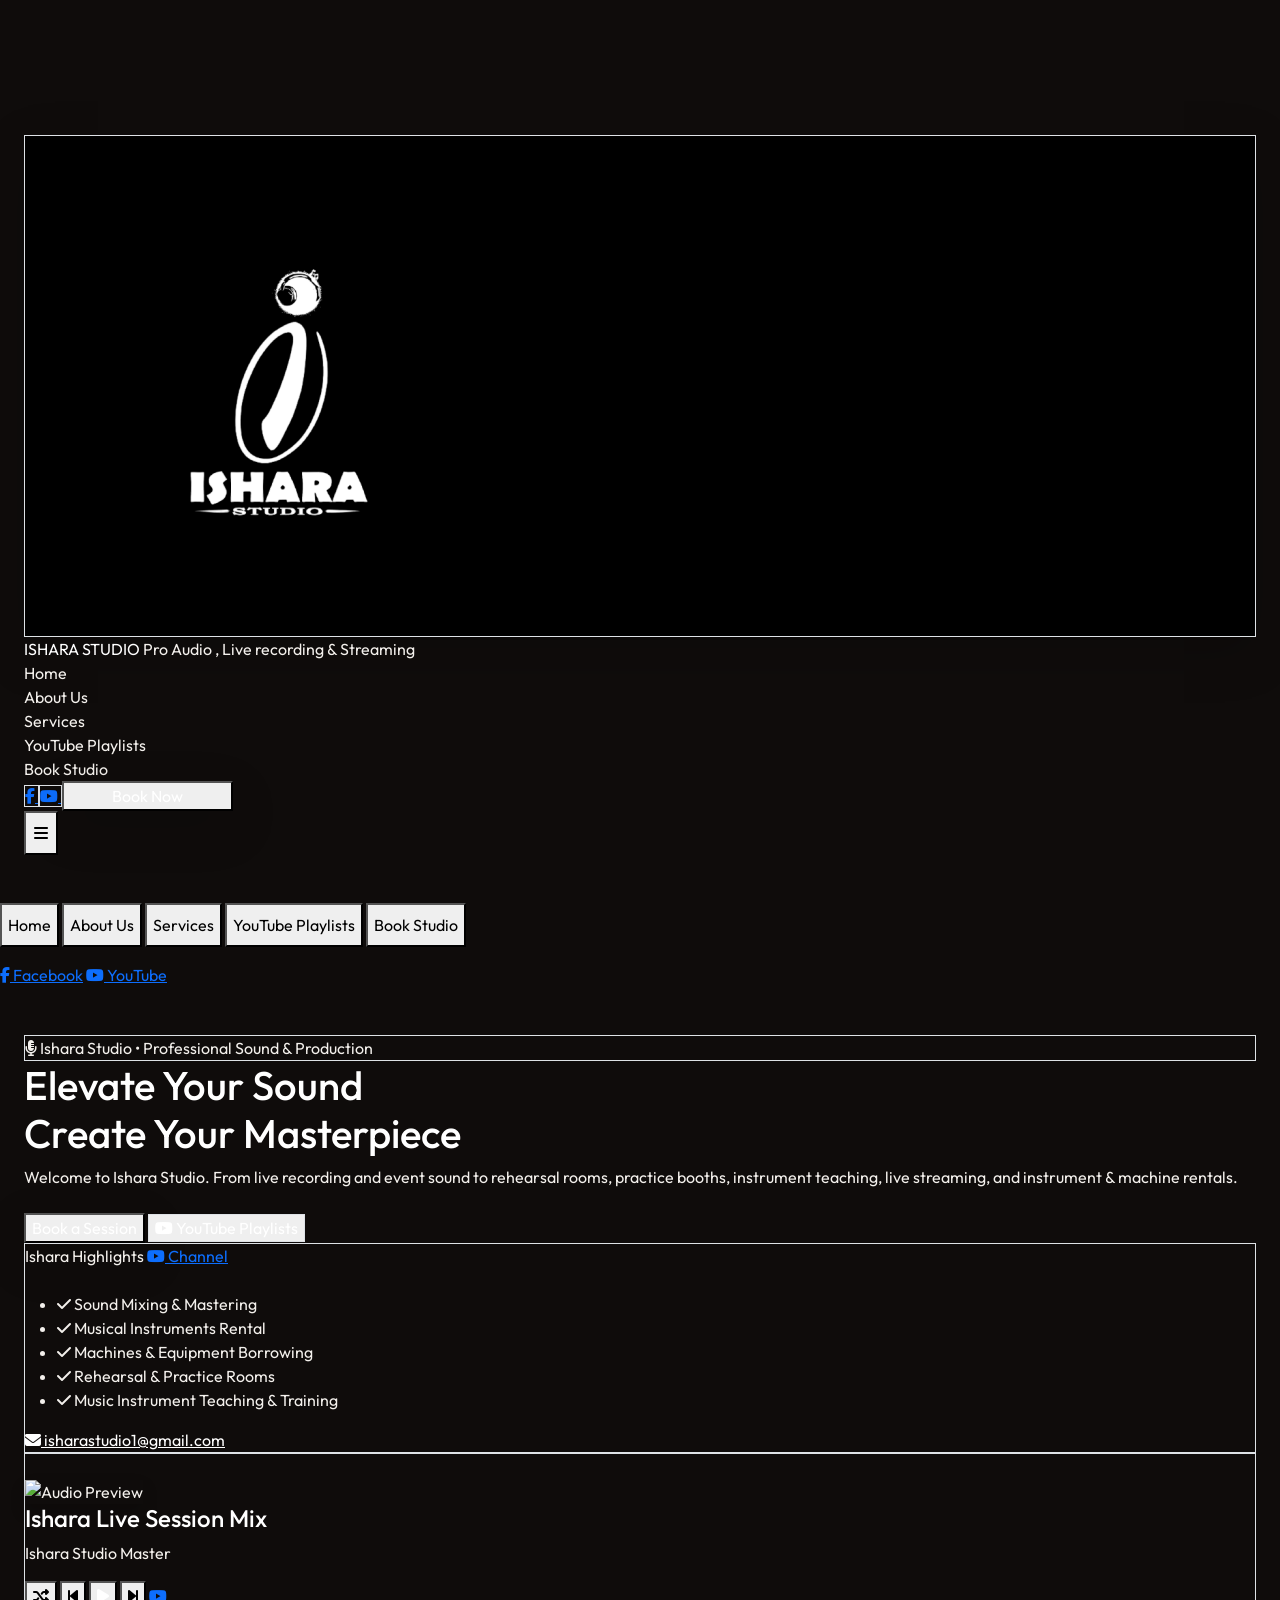
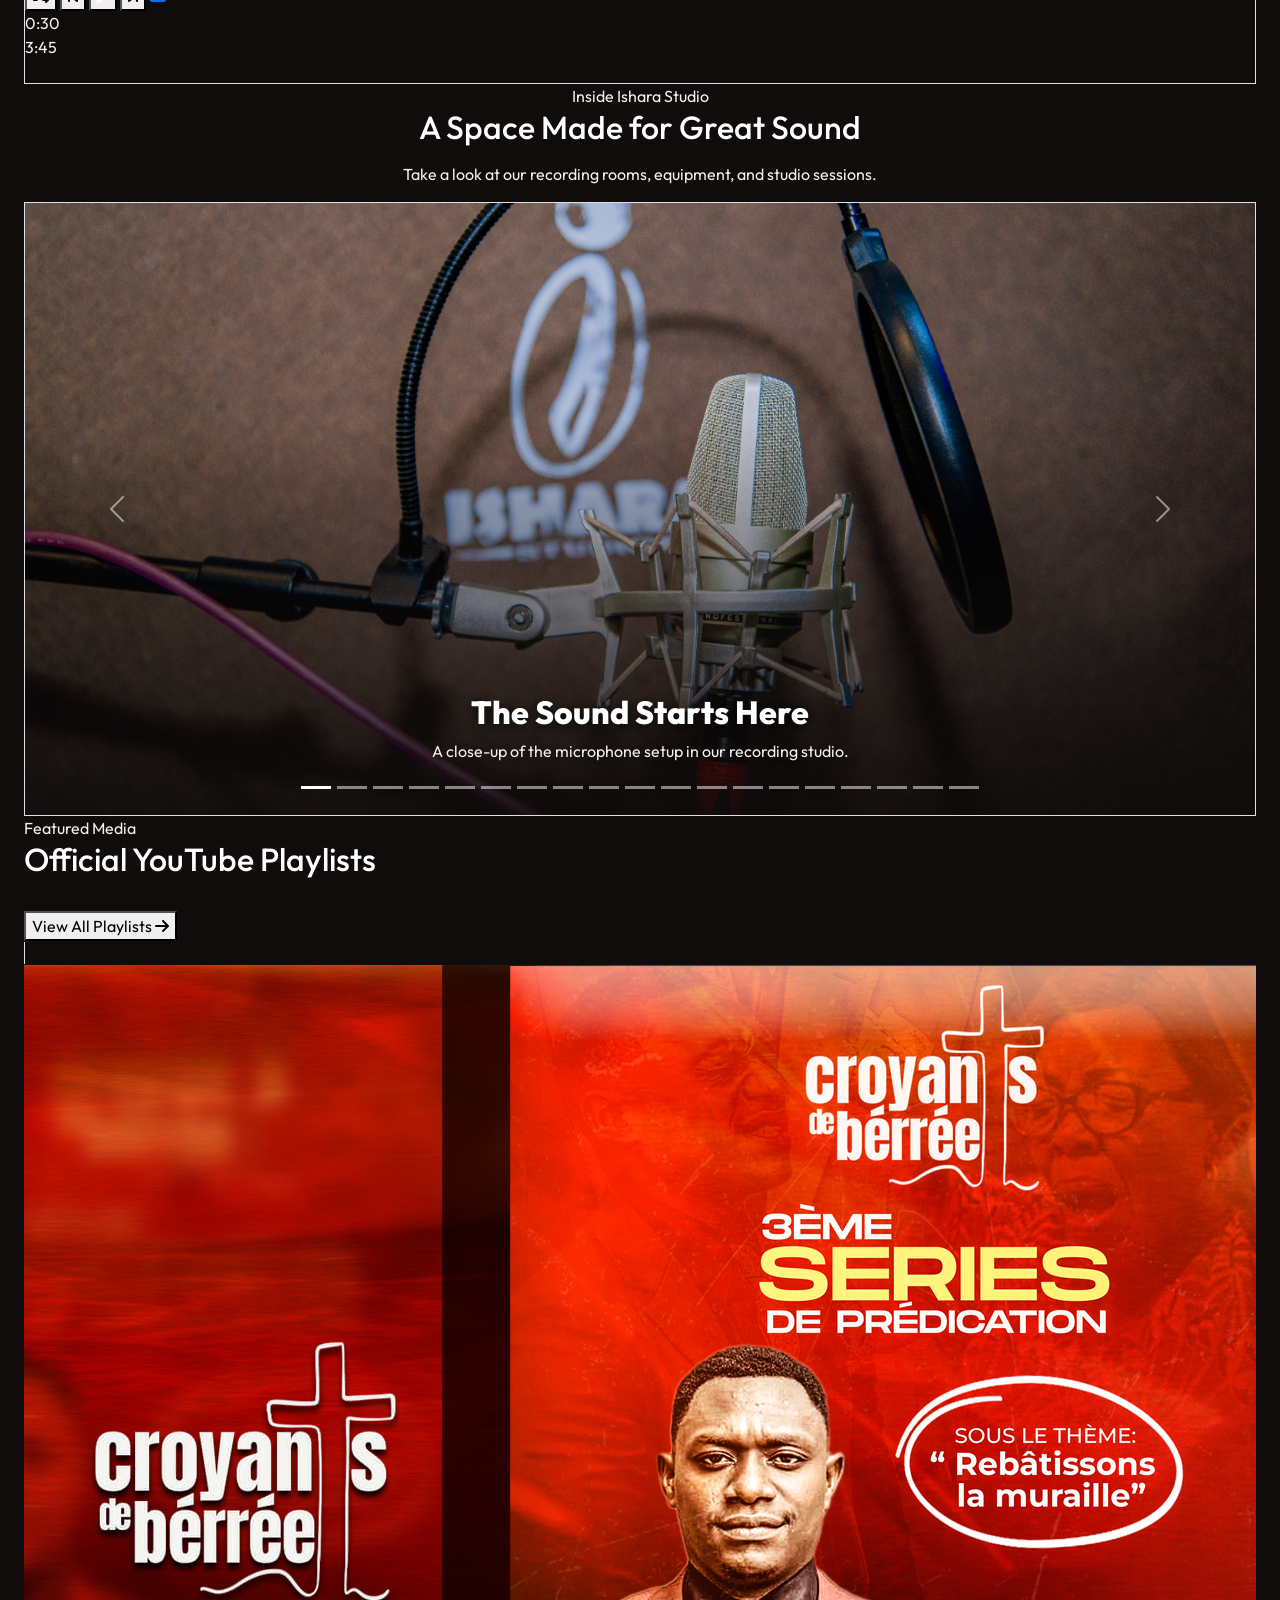
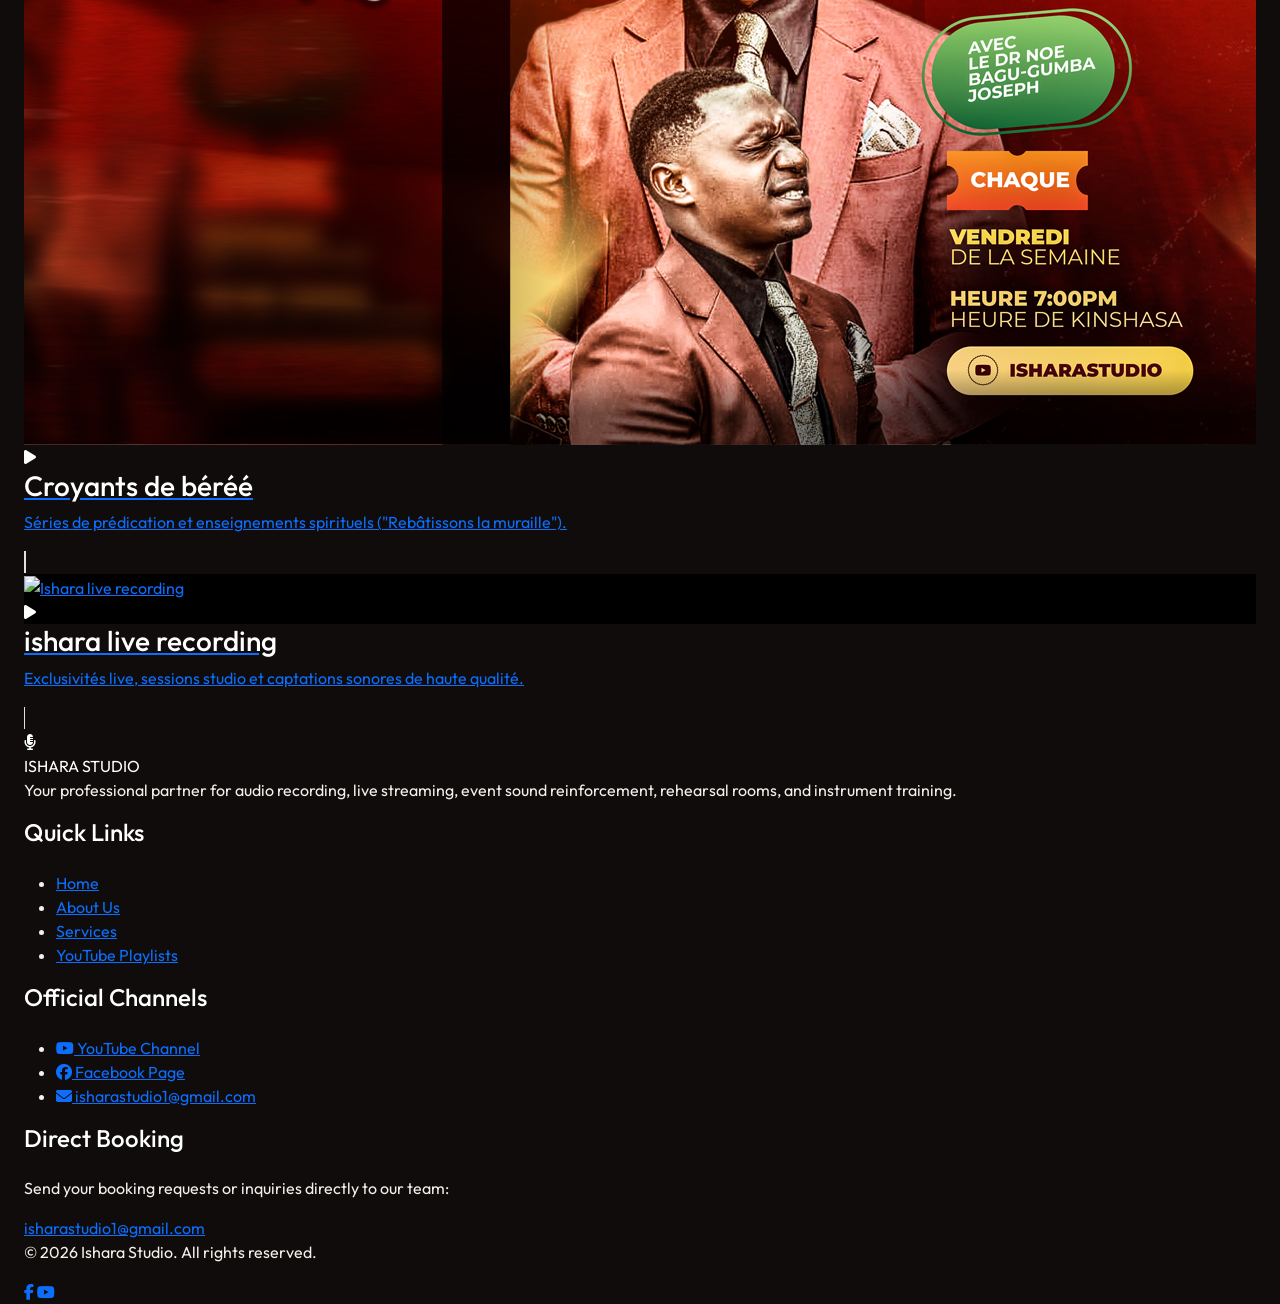
==== index.html @ 98c8957a "Add services page and related assets - Created a new services.html file with a complete layout for d" ====
<!DOCTYPE html>
<html lang="en" class="dark">
<head>
    <meta charset="UTF-8">
    <meta name="viewport" content="width=device-width, initial-scale=1.0">
    <title>ISHARA STUDIO | Home</title>
    <link href="https://cdn.jsdelivr.net/npm/bootstrap@5.3.3/dist/css/bootstrap.min.css" rel="stylesheet">
    <link rel="stylesheet" href="https://cdnjs.cloudflare.com/ajax/libs/animate.css/4.1.1/animate.min.css">
    <script src="https://cdn.tailwindcss.com"></script>
    <script src="tailwind.config.js"></script>
    <link href="https://fonts.googleapis.com/css2?family=Outfit:wght@300;400;500;600;700;800&display=swap" rel="stylesheet">
    <link rel="stylesheet" href="https://cdnjs.cloudflare.com/ajax/libs/font-awesome/6.4.0/css/all.min.css">
    <link rel="stylesheet" href="style.css">
</head>
<body class="bg-studio-900 text-studio-light antialiased selection:bg-studio-bronze selection:text-white">

    <!-- Notification Toast -->
    <div id="toast" class="fixed bottom-6 right-6 z-50 transform translate-y-24 opacity-0 transition-all duration-300 bg-studio-800 border border-studio-bronze/40 text-studio-light px-5 py-3 rounded-xl shadow-2xl flex items-center gap-3">
        <i class="fa-solid fa-circle-check text-studio-bronze text-xl"></i>
        <div>
            <h4 id="toast-title" class="font-bold text-sm">Notification</h4>
            <p id="toast-msg" class="text-xs text-studio-muted">Action exécutée avec succès.</p>
        </div>
    </div>
    <!-- Header / Navigation Bar -->
    <header class="fixed top-0 left-0 w-full z-40 bg-studio-900/90 backdrop-blur-md border-b border-studio-bronze/20 transition-all duration-300">
        <div class="max-w-7xl mx-auto px-4 sm:px-6 lg:px-8 h-20 flex items-center justify-between">
            <!-- Logo Brand -->
            <div class="flex items-center gap-3 cursor-pointer group" onclick="switchPage('home')"> 
                <div class="w-10 h-10 rounded-xl bg-black border border-studio-bronze/40 flex items-center justify-center shadow-lg group-hover:scale-105 transition">
                    <img src="white.png" alt="Logo">
                </div>
                <div>
                    <span class="text-xl font-extrabold tracking-wider text-white">ISHARA STUDIO</span>
                    <span class="block text-[9px] uppercase tracking-widest text-studio-bronze font-semibold">Pro Audio , Live recording & Streaming</span>
                </div>
            </div>

            <!-- Desktop Nav Links -->
            <nav class="hidden md:flex items-center space-x-7">
                <button onclick="switchPage('home')" data-nav="home" class="nav-link text-sm font-medium transition-colors hover:text-studio-bronze text-studio-bronze">Home</button>
                <button onclick="switchPage('about')" data-nav="about" class="nav-link text-sm font-medium transition-colors hover:text-studio-bronze text-studio-muted">About Us</button>
                <button onclick="switchPage('services')" data-nav="services" class="nav-link text-sm font-medium transition-colors hover:text-studio-bronze text-studio-muted">Services</button>
                <button onclick="switchPage('playlists')" data-nav="playlists" class="nav-link text-sm font-medium transition-colors hover:text-studio-bronze text-studio-muted">YouTube Playlists</button>
                <button onclick="switchPage('booking')" data-nav="booking" class="nav-link text-sm font-medium transition-colors hover:text-studio-bronze text-studio-muted">Book Studio</button>
            </nav>

            <!-- Header Utilities -->
            <div class="hidden lg:flex items-center space-x-4">
                <a href="https://www.facebook.com/share/p/1cw8daTV77/" target="_blank" class="w-9 h-9 rounded-full bg-studio-800 border border-studio-600 flex items-center justify-center text-blue-400 hover:bg-blue-600 hover:text-white transition" title="Facebook Page">
                    <i class="fa-brands fa-facebook-f text-sm"></i>
                </a>
                <a href="https://www.youtube.com/@IsharaStudio1" target="_blank" class="w-9 h-9 rounded-full bg-studio-800 border border-studio-600 flex items-center justify-center text-red-500 hover:bg-red-600 hover:text-white transition" title="YouTube Channel">
                    <i class="fa-brands fa-youtube text-sm"></i>
                </a>
                <button onclick="switchPage('booking')" class="bg-gradient-to-r from-studio-bronze to-amber-700 hover:from-studio-bronze/90 text-white font-semibold text-xs px-5 py-2.5 rounded-full shadow-lg shadow-studio-bronze/20 transition transform hover:-translate-y-0.5">
                    Book Now
                </button>
            </div>

            <!-- Mobile Menu Toggle -->
            <div class="md:hidden flex items-center">
                <button id="mobile-menu-btn" class="text-studio-muted hover:text-white p-2">
                    <i class="fa-solid fa-bars text-2xl"></i>
                </button>
            </div>
        </div>

        <!-- Mobile Menu Dropdown -->
        <div id="mobile-menu" class="hidden md:hidden bg-studio-800 border-b border-studio-600 px-6 py-5 space-y-3 shadow-2xl">
            <button onclick="switchPage('home'); toggleMobileMenu();" data-nav="home" class="block w-full text-left font-medium text-studio-bronze py-2">Home</button>
            <button onclick="switchPage('about'); toggleMobileMenu();" data-nav="about" class="block w-full text-left font-medium text-studio-muted py-2">About Us</button>
            <button onclick="switchPage('services'); toggleMobileMenu();" data-nav="services" class="block w-full text-left font-medium text-studio-muted py-2">Services</button>
            <button onclick="switchPage('playlists'); toggleMobileMenu();" data-nav="playlists" class="block w-full text-left font-medium text-studio-muted py-2">YouTube Playlists</button>
            <button onclick="switchPage('booking'); toggleMobileMenu();" data-nav="booking" class="block w-full text-left font-medium text-studio-muted py-2">Book Studio</button>
            <div class="flex space-x-4 pt-3 border-t border-studio-700">
                <a href="https://www.facebook.com/share/p/1cw8daTV77/" target="_blank" class="text-blue-400 text-base"><i class="fa-brands fa-facebook-f"></i> Facebook</a>
                <a href="https://www.youtube.com/@IsharaStudio1" target="_blank" class="text-red-400 text-base"><i class="fa-brands fa-youtube"></i> YouTube</a>
            </div>
        </div>
    </header>
    <main id="app-content" class="min-h-screen pt-20">

                <div class="page-transition">
                    <!-- Hero Section -->
                    <section class="relative py-16 lg:py-24 max-w-7xl mx-auto px-4 sm:px-6 lg:px-8">
                        <div class="grid grid-cols-1 lg:grid-cols-12 gap-12 items-center">
                            <div class="lg:col-span-7 space-y-6">
                                <div class="inline-flex items-center gap-2 bg-studio-bronze/10 border border-studio-bronze/30 px-3.5 py-1.5 rounded-full text-xs font-semibold text-studio-gold animate__animated animate__fadeInDown">
                                    <i class="fa-solid fa-microphone-lines text-studio-bronze"></i> Ishara Studio • Professional Sound & Production
                                </div>
                                <h1 class="text-4xl sm:text-6xl font-extrabold tracking-tight text-white leading-none animate__animated animate__fadeInUp">
                                    Elevate Your Sound<br>
                                    <span class="text-transparent bg-clip-text bg-gradient-to-r from-studio-bronze to-amber-200">Create Your Masterpiece</span>
                                </h1>
                                <p class="text-studio-muted text-sm sm:text-base max-w-xl leading-relaxed animate__animated animate__fadeInUp" style="--animate-delay: 0.15s;">
                                    Welcome to Ishara Studio. From live recording and event sound to rehearsal rooms, practice booths, instrument teaching, live streaming, and instrument & machine rentals.
                                </p>
                                <div class="flex flex-wrap gap-4 pt-2 animate__animated animate__fadeInUp" style="--animate-delay: 0.3s;">
                                    <button onclick="switchPage('booking')" class="bg-gradient-to-r from-studio-bronze to-amber-700 hover:from-studio-bronze/90 text-white font-bold px-8 py-3.5 rounded-xl shadow-lg shadow-studio-bronze/30 transition transform hover:-translate-y-0.5 text-sm">
                                        Book a Session
                                    </button>
                                    <button onclick="switchPage('playlists')" class="bg-studio-800 hover:bg-studio-700 text-white font-semibold px-8 py-3.5 rounded-xl border border-studio-600 transition flex items-center gap-2 text-sm">
                                        <i class="fa-brands fa-youtube text-red-500"></i> YouTube Playlists
                                    </button>
                                </div>
                            </div>

                            <div class="lg:col-span-5">
                                <div class="bg-studio-800 p-6 sm:p-8 rounded-3xl border border-studio-bronze/30 shadow-2xl space-y-6 animate__animated animate__fadeInRight" style="--animate-delay: 0.2s;">
                                    <div class="flex items-center justify-between pb-4 border-b border-studio-700">
                                        <span class="text-xs font-bold uppercase tracking-wider text-studio-gold">Ishara Highlights</span>
                                        <a href="https://www.youtube.com/@IsharaStudio1" target="_blank" class="text-red-400 text-xs font-semibold hover:underline flex items-center gap-1"><i class="fa-brands fa-youtube"></i> Channel</a>
                                    </div>
                                    <ul class="space-y-3.5 text-xs text-studio-light">
                                        <li class="flex items-center gap-3"><i class="fa-solid fa-check text-studio-bronze"></i> Sound Mixing & Mastering</li>
                                        <li class="flex items-center gap-3"><i class="fa-solid fa-check text-studio-bronze"></i> Musical Instruments Rental</li>
                                        <li class="flex items-center gap-3"><i class="fa-solid fa-check text-studio-bronze"></i> Machines & Equipment Borrowing</li>
                                        <li class="flex items-center gap-3"><i class="fa-solid fa-check text-studio-bronze"></i> Rehearsal & Practice Rooms</li>
                                        <li class="flex items-center gap-3"><i class="fa-solid fa-check text-studio-bronze"></i> Music Instrument Teaching & Training</li>
                                    </ul>
                                    <a href="mailto:isharastudio1@gmail.com" class="block w-full text-center bg-studio-700 hover:bg-studio-600 text-white font-semibold py-3 rounded-xl transition text-xs">
                                        <i class="fa-solid fa-envelope mr-1 text-studio-bronze"></i> isharastudio1@gmail.com
                                    </a>
                                </div>
                            </div>
                        </div>

                        <!-- Audio Player Bar -->
                        <div class="mt-16 bg-studio-800 border border-studio-bronze/30 px-6 py-4 rounded-2xl flex flex-col sm:flex-row items-center justify-between gap-4 shadow-xl animate__animated animate__fadeInUp">
                            <div class="flex items-center gap-4 w-full sm:w-auto">
                                <img src="https://images.unsplash.com/photo-1598488035139-bdbb2231ce04?auto=format&fit=crop&w=120&q=80" alt="Audio Preview" class="w-12 h-12 rounded-xl object-cover shadow">
                                <div>
                                    <h4 class="text-xs font-bold text-white">Ishara Live Session Mix</h4>
                                    <p class="text-[11px] text-studio-muted">Ishara Studio Master</p>
                                </div>
                            </div>
                            <div class="flex items-center gap-5 text-studio-light">
                                <button onclick="showToast('Shuffle', 'Playlist shuffled.')" class="hover:text-studio-bronze transition"><i class="fa-solid fa-shuffle text-xs"></i></button>
                                <button onclick="showToast('Previous', 'Previous track.')" class="hover:text-studio-bronze transition"><i class="fa-solid fa-backward-step"></i></button>
                                <button id="play-btn" onclick="toggleAudio()" class="w-10 h-10 rounded-full bg-studio-bronze text-white flex items-center justify-center hover:scale-105 transition shadow-md">
                                    <i id="play-icon" class="fa-solid fa-play"></i>
                                </button>
                                <button onclick="showToast('Next', 'Next track.')" class="hover:text-studio-bronze transition"><i class="fa-solid fa-forward-step"></i></button>
                                <a href="https://www.youtube.com/@IsharaStudio1" target="_blank" class="text-red-400 hover:text-red-300" title="YouTube"><i class="fa-brands fa-youtube text-base"></i></a>
                            </div>
                            <div class="flex items-center gap-3 w-full sm:w-64">
                                <span id="current-time" class="text-[10px] text-studio-muted">0:30</span>
                                <div class="flex-1 bg-studio-700 h-1.5 rounded-full overflow-hidden cursor-pointer" onclick="seekAudio(event)">
                                    <div id="progress-bar" class="bg-studio-bronze h-full w-[30%] transition-all"></div>
                                </div>
                                <span class="text-[10px] text-studio-muted">3:45</span>
                            </div>
                        </div>
                    </section>

                    <!-- Studio Photo Carousel -->
                    <section class="py-16 border-t border-studio-bronze/20" aria-labelledby="studio-gallery-title">
                        <div class="max-w-7xl mx-auto px-4 sm:px-6 lg:px-8 space-y-8">
                            <div class="text-center">
                                <span class="text-studio-bronze font-semibold text-xs uppercase tracking-widest block mb-2">Inside Ishara Studio</span>
                                <h2 id="studio-gallery-title" class="text-3xl font-extrabold text-white animate__animated animate__fadeInUp">A Space Made for Great Sound</h2>
                                <p class="text-studio-muted text-sm mt-3">Take a look at our recording rooms, equipment, and studio sessions.</p>
                            </div>
                            <div id="studio-gallery" class="carousel slide carousel-fade studio-gallery-carousel overflow-hidden rounded-3xl border border-studio-bronze/30 shadow-2xl" data-bs-ride="carousel" data-bs-interval="5000" data-bs-pause="hover" aria-label="Ishara Studio photo gallery">
                                <div class="carousel-indicators" aria-label="Choose a studio photo"></div>
                                <div class="carousel-inner"></div>
                                <button class="carousel-control-prev" type="button" data-bs-target="#studio-gallery" data-bs-slide="prev" aria-label="Previous photo">
                                    <span class="carousel-control-prev-icon" aria-hidden="true"></span>
                                </button>
                                <button class="carousel-control-next" type="button" data-bs-target="#studio-gallery" data-bs-slide="next" aria-label="Next photo">
                                    <span class="carousel-control-next-icon" aria-hidden="true"></span>
                                </button>
                            </div>
                        </div>
                    </section>

                    <!-- Featured Playlists Section Quick Preview -->
                    <section class="py-16 bg-studio-800/60 border-t border-studio-bronze/20">
                        <div class="max-w-7xl mx-auto px-4 sm:px-6 lg:px-8 space-y-10">
                            <div class="flex flex-col md:flex-row md:items-end justify-between">
                                <div>
                                    <span class="text-studio-bronze font-semibold text-xs uppercase tracking-widest block mb-2">Featured Media</span>
                                    <h2 class="text-3xl font-extrabold text-white">Official YouTube Playlists</h2>
                                </div>
                                <button onclick="switchPage('playlists')" class="mt-4 md:mt-0 text-xs font-semibold text-studio-gold hover:text-white transition flex items-center gap-2">
                                    View All Playlists <i class="fa-solid fa-arrow-right"></i>
                                </button>
                            </div>

                            <div class="grid grid-cols-1 md:grid-cols-2 gap-8">
                                <a href="https://m.youtube.com/playlist?list=PLq5ra5x8B8uzzE_21nRnP3MTUJwMnbGkC&ra=m" target="_blank" class="group bg-studio-800 rounded-2xl overflow-hidden border border-studio-bronze/30 hover:border-red-500 transition shadow-xl block animate__animated animate__fadeInUp">
                                    <div class="relative h-56 overflow-hidden">
                                        <img src="thumbnail.jpg" alt="Croyants de béréé Thumbnail" onerror="this.src='https://images.unsplash.com/photo-1598488035139-bdbb2231ce04?auto=format&fit=crop&w=600&q=80'" class="w-full h-full object-cover group-hover:scale-105 transition duration-500">
                                        <div class="absolute inset-0 bg-gradient-to-t from-studio-900 via-transparent to-transparent"></div>
                                        <div class="absolute inset-0 flex items-center justify-center">
                                            <div class="w-14 h-14 rounded-full bg-red-600 text-white flex items-center justify-center shadow-lg group-hover:scale-110 transition">
                                                <i class="fa-solid fa-play text-xl ml-1"></i>
                                            </div>
                                        </div>
                                    </div>
                                    <div class="p-6 space-y-2">
                                        <h3 class="text-xl font-bold text-white group-hover:text-red-400 transition">Croyants de béréé</h3>
                                        <p class="text-xs text-studio-muted">Séries de prédication et enseignements spirituels ("Rebâtissons la muraille").</p>
                                    </div>
                                </a>

                                <a href="https://m.youtube.com/playlist?list=PLq5ra5x8B8uwrBuSYG-X7Z-mMwsKSn_41&ra=m" target="_blank" class="group bg-studio-800 rounded-2xl overflow-hidden border border-studio-bronze/30 hover:border-red-500 transition shadow-xl block animate__animated animate__fadeInUp" style="--animate-delay: 0.15s;">
                                    <div class="relative h-56 overflow-hidden bg-black flex items-center justify-center">
                                        <img src="https://images.unsplash.com/photo-1511671782779-c97d3d27a1d4?auto=format&fit=crop&w=600&q=80" alt="Ishara live recording" class="w-full h-full object-cover opacity-60 group-hover:scale-105 transition duration-500">
                                        <div class="absolute inset-0 bg-gradient-to-t from-studio-900 via-transparent to-transparent"></div>
                                        <div class="absolute inset-0 flex items-center justify-center">
                                            <div class="w-14 h-14 rounded-full bg-red-600 text-white flex items-center justify-center shadow-lg group-hover:scale-110 transition">
                                                <i class="fa-solid fa-play text-xl ml-1"></i>
                                            </div>
                                        </div>
                                    </div>
                                    <div class="p-6 space-y-2">
                                        <h3 class="text-xl font-bold text-white group-hover:text-red-400 transition">ishara live recording</h3>
                                        <p class="text-xs text-studio-muted">Exclusivités live, sessions studio et captations sonores de haute qualité.</p>
                                    </div>
                                </a>
                            </div>
                        </div>
                    </section>
                </div>

    </main>

    <!-- Footer -->
    <footer class="bg-studio-800 border-t border-studio-bronze/20 pt-14 pb-10 text-studio-muted text-xs">
        <div class="max-w-7xl mx-auto px-4 sm:px-6 lg:px-8">
            <div class="grid grid-cols-1 md:grid-cols-4 gap-10 mb-10">
                <div class="space-y-4">
                    <div class="flex items-center gap-3">
                        <div class="w-8 h-8 rounded-lg bg-studio-bronze flex items-center justify-center text-white">
                            <i class="fa-solid fa-microphone-lines"></i>
                        </div>
                        <span class="text-lg font-bold text-white tracking-wider">ISHARA STUDIO</span>
                    </div>
                    <p class="text-xs text-studio-muted leading-relaxed">
                        Your professional partner for audio recording, live streaming, event sound reinforcement, rehearsal rooms, and instrument training.
                    </p>
                </div>
                <div>
                    <h4 class="text-white font-bold mb-4 uppercase tracking-wider text-xs">Quick Links</h4>
                    <ul class="space-y-2 text-xs">
                        <li><a onclick="switchPage('home')" class="hover:text-studio-bronze transition cursor-pointer">Home</a></li>
                        <li><a onclick="switchPage('about')" class="hover:text-studio-bronze transition cursor-pointer">About Us</a></li>
                        <li><a onclick="switchPage('services')" class="hover:text-studio-bronze transition cursor-pointer">Services</a></li>
                        <li><a onclick="switchPage('playlists')" class="hover:text-studio-bronze transition cursor-pointer">YouTube Playlists</a></li>
                    </ul>
                </div>
                <div>
                    <h4 class="text-white font-bold mb-4 uppercase tracking-wider text-xs">Official Channels</h4>
                    <ul class="space-y-2 text-xs">
                        <li><a href="https://www.youtube.com/@IsharaStudio1" target="_blank" class="hover:text-red-400 transition flex items-center gap-1.5"><i class="fa-brands fa-youtube text-red-500"></i> YouTube Channel</a></li>
                        <li><a href="https://www.facebook.com/share/p/1cw8daTV77/" target="_blank" class="hover:text-blue-400 transition flex items-center gap-1.5"><i class="fa-brands fa-facebook text-blue-400"></i> Facebook Page</a></li>
                        <li><a href="mailto:isharastudio1@gmail.com" class="hover:text-studio-bronze transition flex items-center gap-1.5"><i class="fa-solid fa-envelope text-studio-bronze"></i> isharastudio1@gmail.com</a></li>
                    </ul>
                </div>
                <div>
                    <h4 class="text-white font-bold mb-4 uppercase tracking-wider text-xs">Direct Booking</h4>
                    <p class="text-xs text-studio-muted mb-3">Send your booking requests or inquiries directly to our team:</p>
                    <a href="mailto:isharastudio1@gmail.com" class="text-studio-bronze font-bold hover:underline block">isharastudio1@gmail.com</a>
                </div>
            </div>
            <div class="border-t border-studio-700/60 pt-6 flex flex-col sm:flex-row items-center justify-between text-xs text-studio-muted">
                <p>&copy; 2026 Ishara Studio. All rights reserved.</p>
                <div class="flex space-x-6 mt-3 sm:mt-0">
                    <a href="https://www.facebook.com/share/p/1cw8daTV77/" target="_blank" class="hover:text-studio-bronze"><i class="fa-brands fa-facebook-f"></i></a>
                    <a href="https://www.youtube.com/@IsharaStudio1" target="_blank" class="hover:text-studio-bronze"><i class="fa-brands fa-youtube"></i></a>
                </div>
            </div>
        </div>
    </footer>
    <script src="https://cdn.jsdelivr.net/npm/bootstrap@5.3.3/dist/js/bootstrap.bundle.min.js"></script>
    <script src="script.js"></script>
</body>
</html>
---- style.css ----
body {
            font-family: 'Outfit', sans-serif;
            background-color: #0f0c0b;
            color: #f3f0ec;
            overflow-x: hidden;
        }
        .studio-gallery-carousel .carousel-item img {
            width: 100%;
            height: min(68vh, 620px);
            min-height: 320px;
            object-fit: cover;
            object-position: center;
        }
        .studio-gallery-carousel .carousel-item::after {
            position: absolute;
            inset: 35% 0 0;
            background: linear-gradient(transparent, rgba(15, 12, 11, 0.9));
            content: "";
            pointer-events: none;
        }
        .studio-gallery-carousel .carousel-caption {
            z-index: 1;
            bottom: 2rem;
            text-shadow: 0 2px 12px rgba(0, 0, 0, 0.9);
        }
        .studio-gallery-carousel .carousel-caption h3 {
            color: #fff;
            font-size: clamp(1.25rem, 3vw, 2rem);
            font-weight: 800;
        }
        .studio-gallery-carousel .carousel-caption p {
            color: #f3f0ec;
            font-size: clamp(0.75rem, 1.5vw, 1rem);
            margin-bottom: 0;
        }
        .studio-gallery-carousel .carousel-indicators {
            z-index: 2;
        }
        .studio-gallery-carousel .carousel-control-prev,
        .studio-gallery-carousel .carousel-control-next {
            z-index: 2;
        }
        .page-transition {
            animation: fadeIn 0.4s cubic-bezier(0.16, 1, 0.3, 1) forwards;
        }
        @keyframes fadeIn {
            from {
                opacity: 0;
                transform: translateY(12px);
            }
            to {
                opacity: 1;
                transform: translateY(0);
            }
        }
        ::-webkit-scrollbar {
            width: 8px;
        }
        ::-webkit-scrollbar-track {
            background: #0f0c0b;
        }
        ::-webkit-scrollbar-thumb {
            background: #332924;
            border-radius: 4px;
        }
        ::-webkit-scrollbar-thumb:hover {
            background: #c59b67;
        }

        @media (max-width: 639px) {
            .studio-gallery-carousel .carousel-item img {
                height: 360px;
                min-height: 360px;
            }

            .studio-gallery-carousel .carousel-caption {
                bottom: 2.5rem;
                padding: 0 2.5rem;
            }

            #rental-modal-body {
                grid-template-columns: minmax(0, 1fr);
                grid-auto-rows: max-content;
                align-content: start;
                overflow-y: auto;
                -webkit-overflow-scrolling: touch;
                overscroll-behavior-y: contain;
                touch-action: pan-y;
            }

            #rental-modal-body > .rental-item-card {
                min-width: 0;
                align-self: start;
            }

            #rental-modal-body .rental-item-image {
                height: auto;
                aspect-ratio: 1;
            }
        }
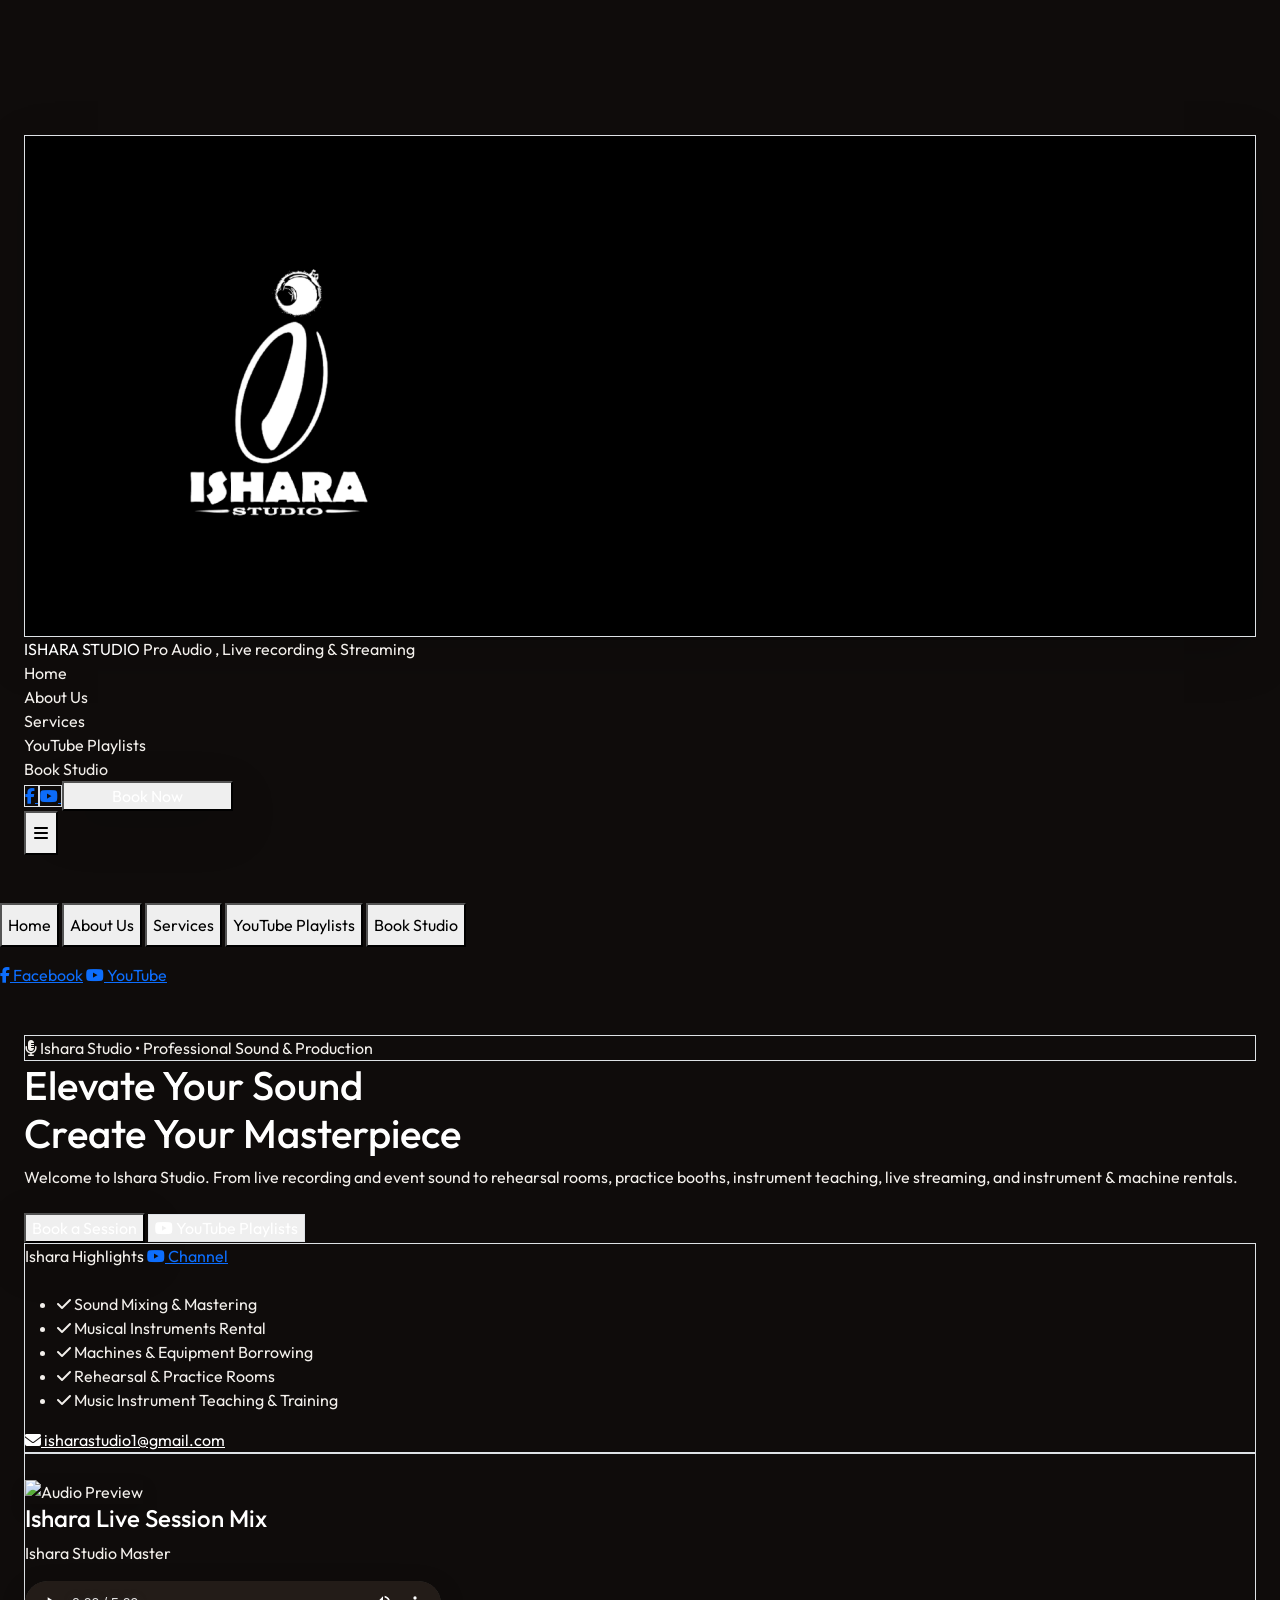
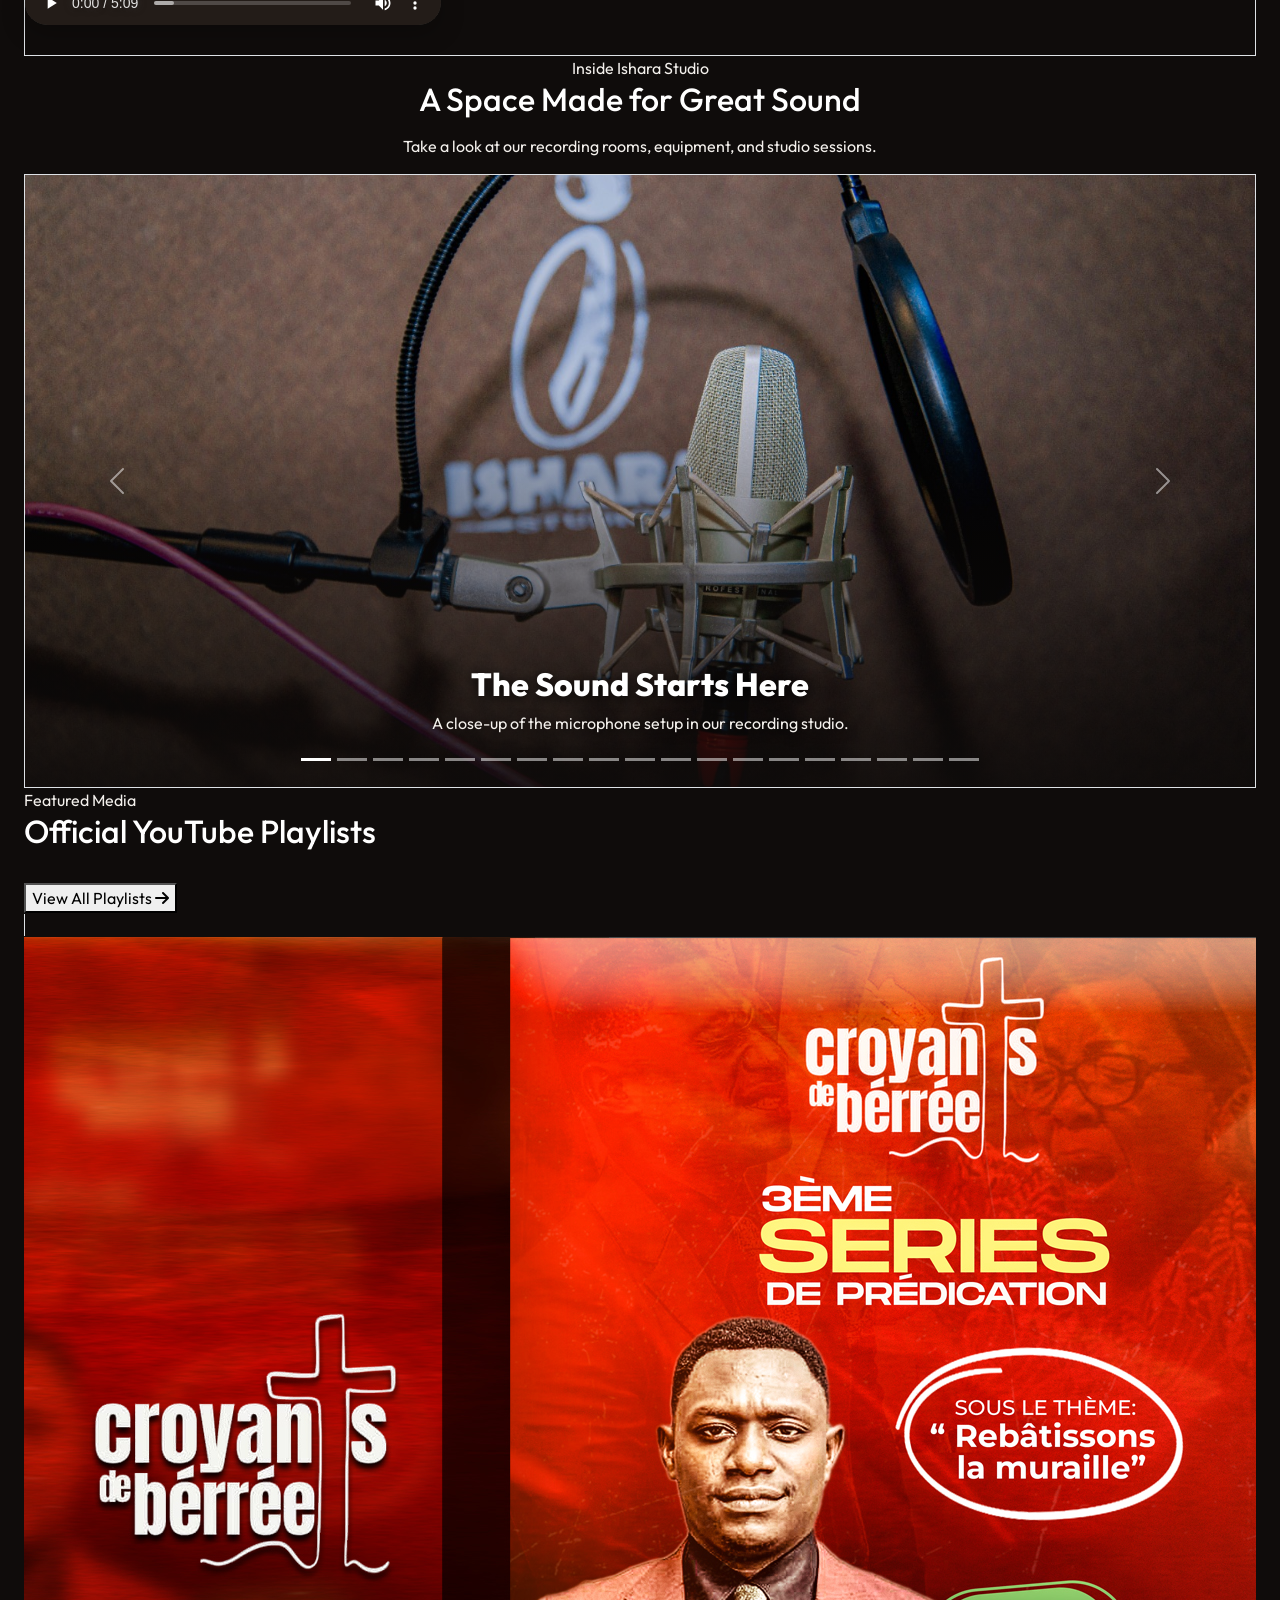
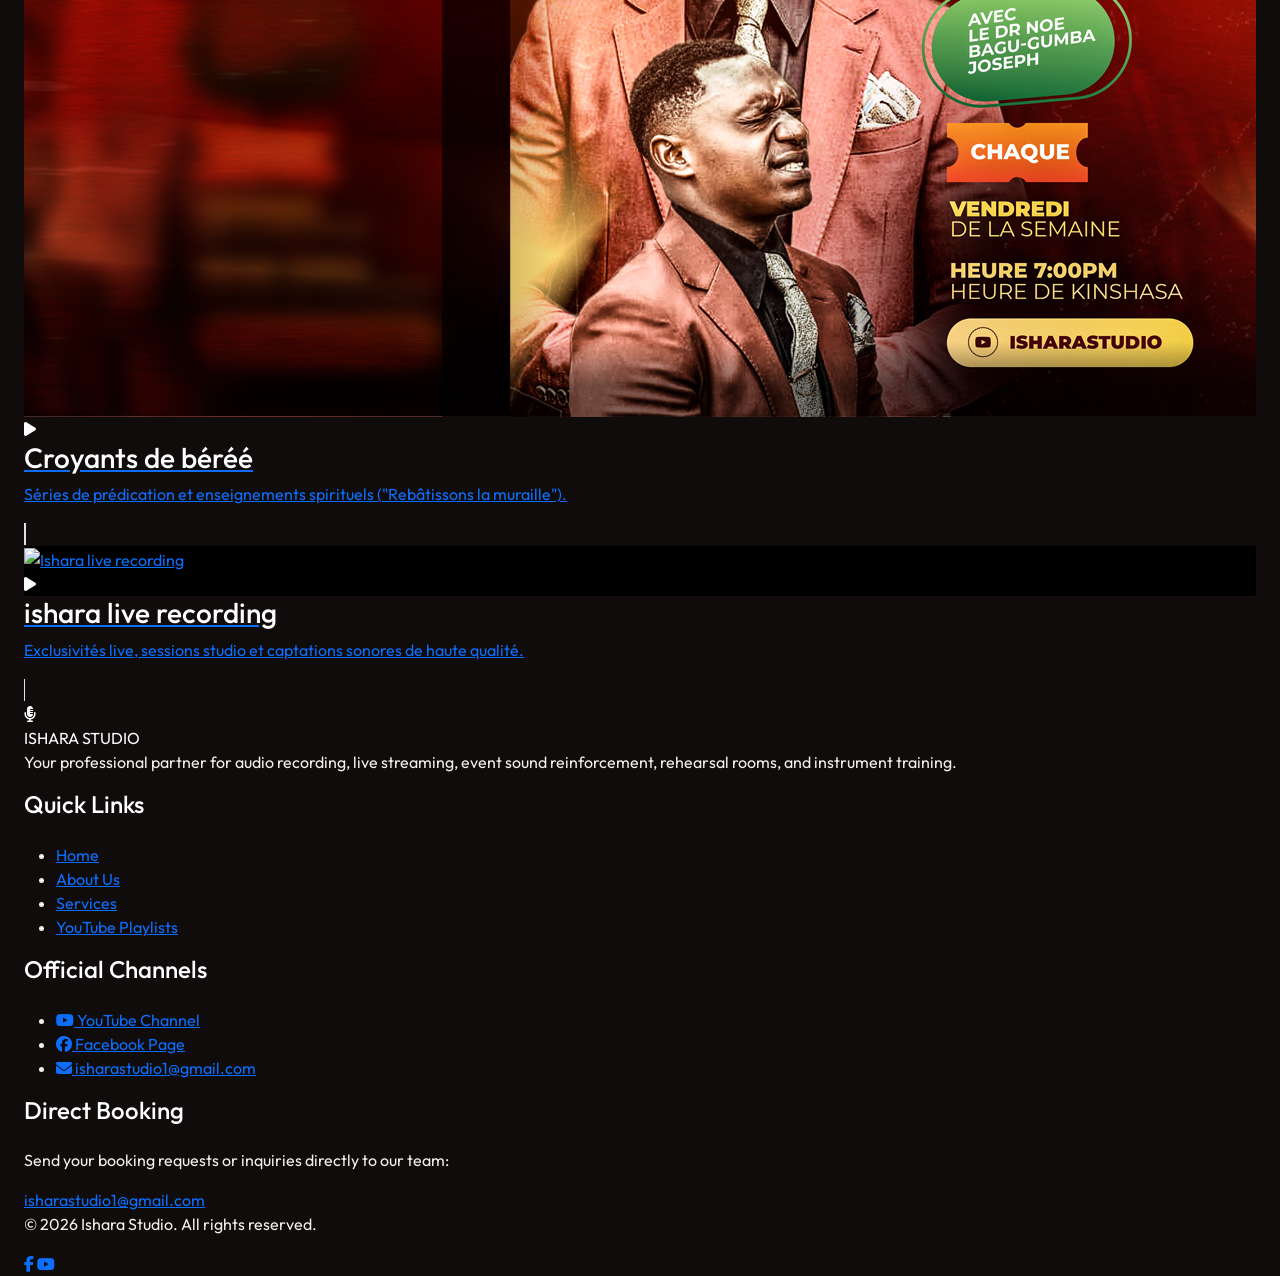
==== commit 24a23bab: "Add audio player functionality with styling and audio file" ====
--- a/index.html
+++ b/index.html
@@ -135,7 +135,7 @@
                                     <p class="text-[11px] text-studio-muted">Ishara Studio Master</p>
                                 </div>
                             </div>
-                            <div class="flex items-center gap-5 text-studio-light">
+                            <!-- <div class="flex items-center gap-5 text-studio-light">
                                 <button onclick="showToast('Shuffle', 'Playlist shuffled.')" class="hover:text-studio-bronze transition"><i class="fa-solid fa-shuffle text-xs"></i></button>
                                 <button onclick="showToast('Previous', 'Previous track.')" class="hover:text-studio-bronze transition"><i class="fa-solid fa-backward-step"></i></button>
                                 <button id="play-btn" onclick="toggleAudio()" class="w-10 h-10 rounded-full bg-studio-bronze text-white flex items-center justify-center hover:scale-105 transition shadow-md">
@@ -150,7 +150,12 @@
                                     <div id="progress-bar" class="bg-studio-bronze h-full w-[30%] transition-all"></div>
                                 </div>
                                 <span class="text-[10px] text-studio-muted">3:45</span>
-                            </div>
+                            </div> -->
+                            <audio class="home-audio-player" controls aria-label="Ishara Live Session Mix">
+  <source src="audio.mp3" type="audio/mpeg" loop="True">
+  Your browser does not support the audio element.
+</audio>
+
                         </div>
                     </section>
 
--- a/style.css
+++ b/style.css
@@ -39,6 +39,17 @@
         .studio-gallery-carousel .carousel-control-prev,
         .studio-gallery-carousel .carousel-control-next {
             z-index: 2;
+        }
+        .home-audio-player {
+            width: min(100%, 26rem);
+            height: 44px;
+            border-radius: 9999px;
+            color-scheme: dark;
+            accent-color: #c59b67;
+            box-shadow: 0 8px 24px rgba(0, 0, 0, 0.25);
+        }
+        .home-audio-player::-webkit-media-controls-panel {
+            background-color: #231c18;
         }
         .page-transition {
             animation: fadeIn 0.4s cubic-bezier(0.16, 1, 0.3, 1) forwards;
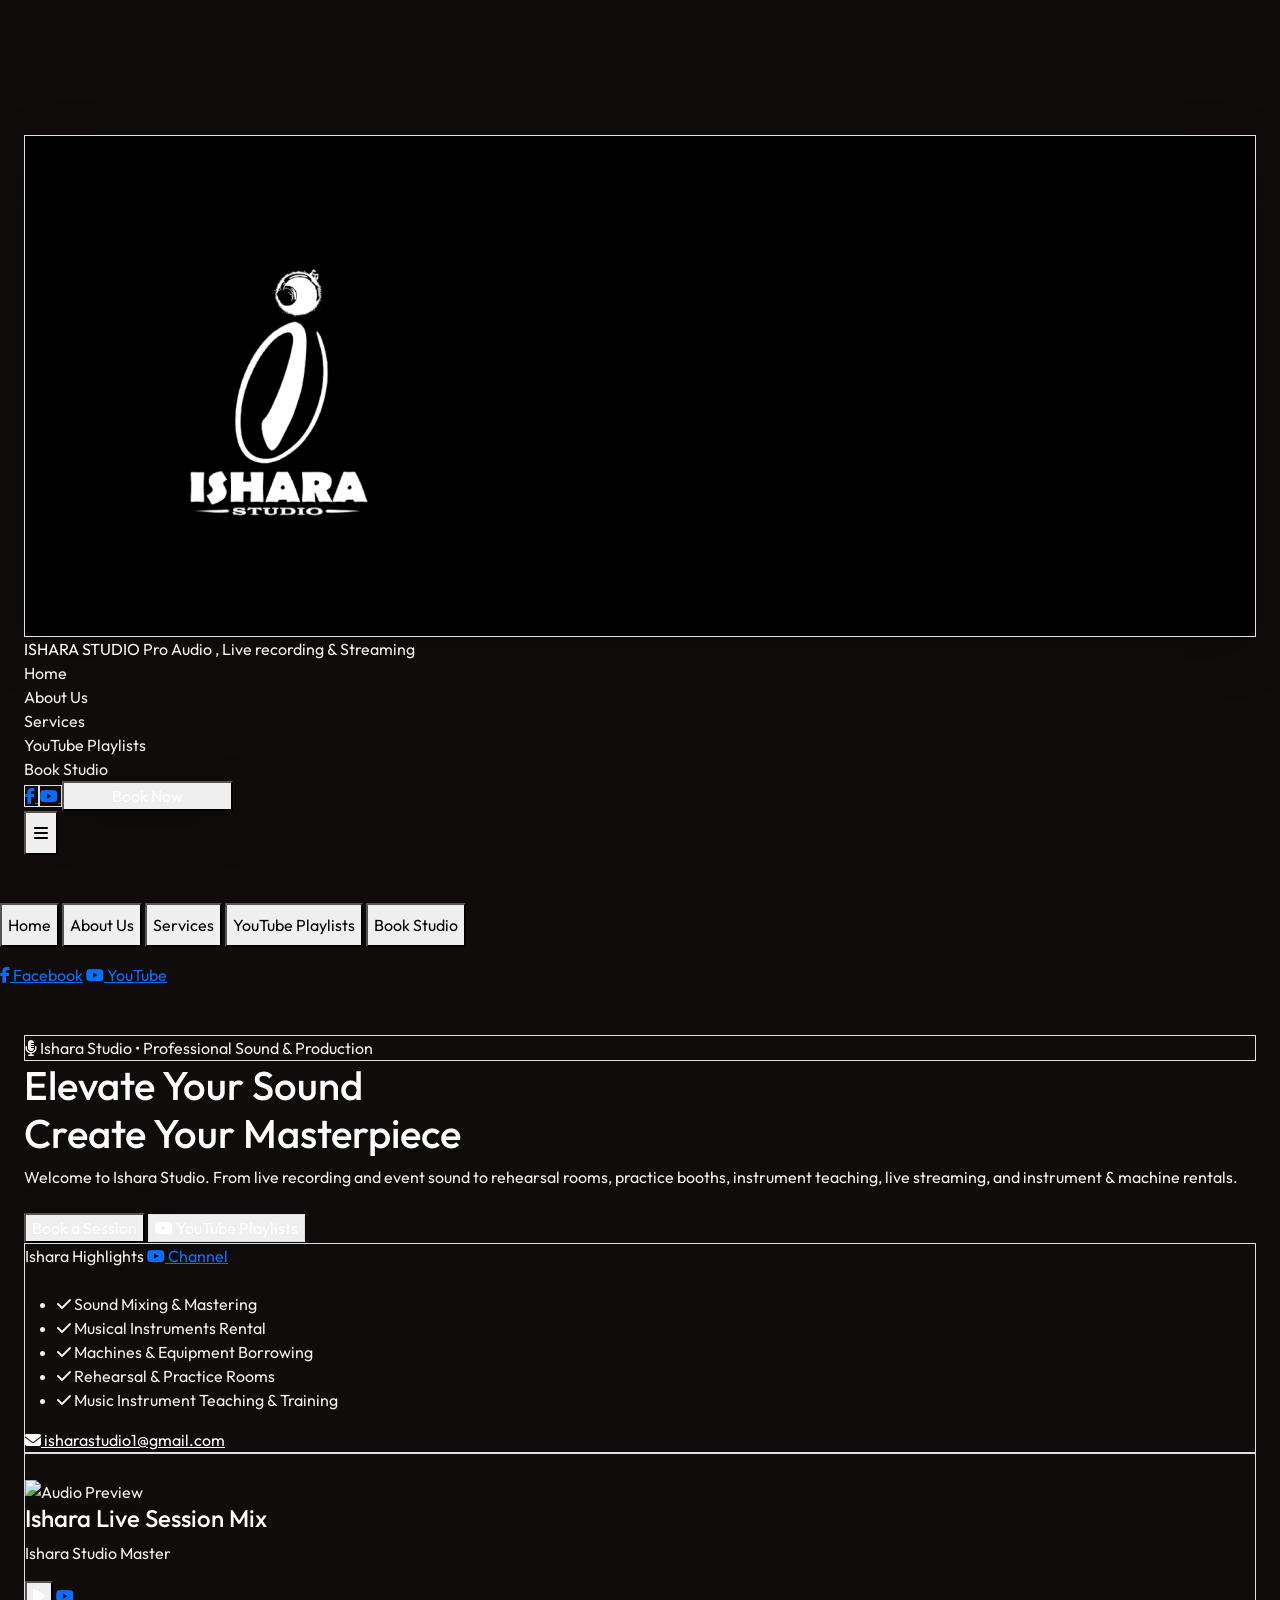
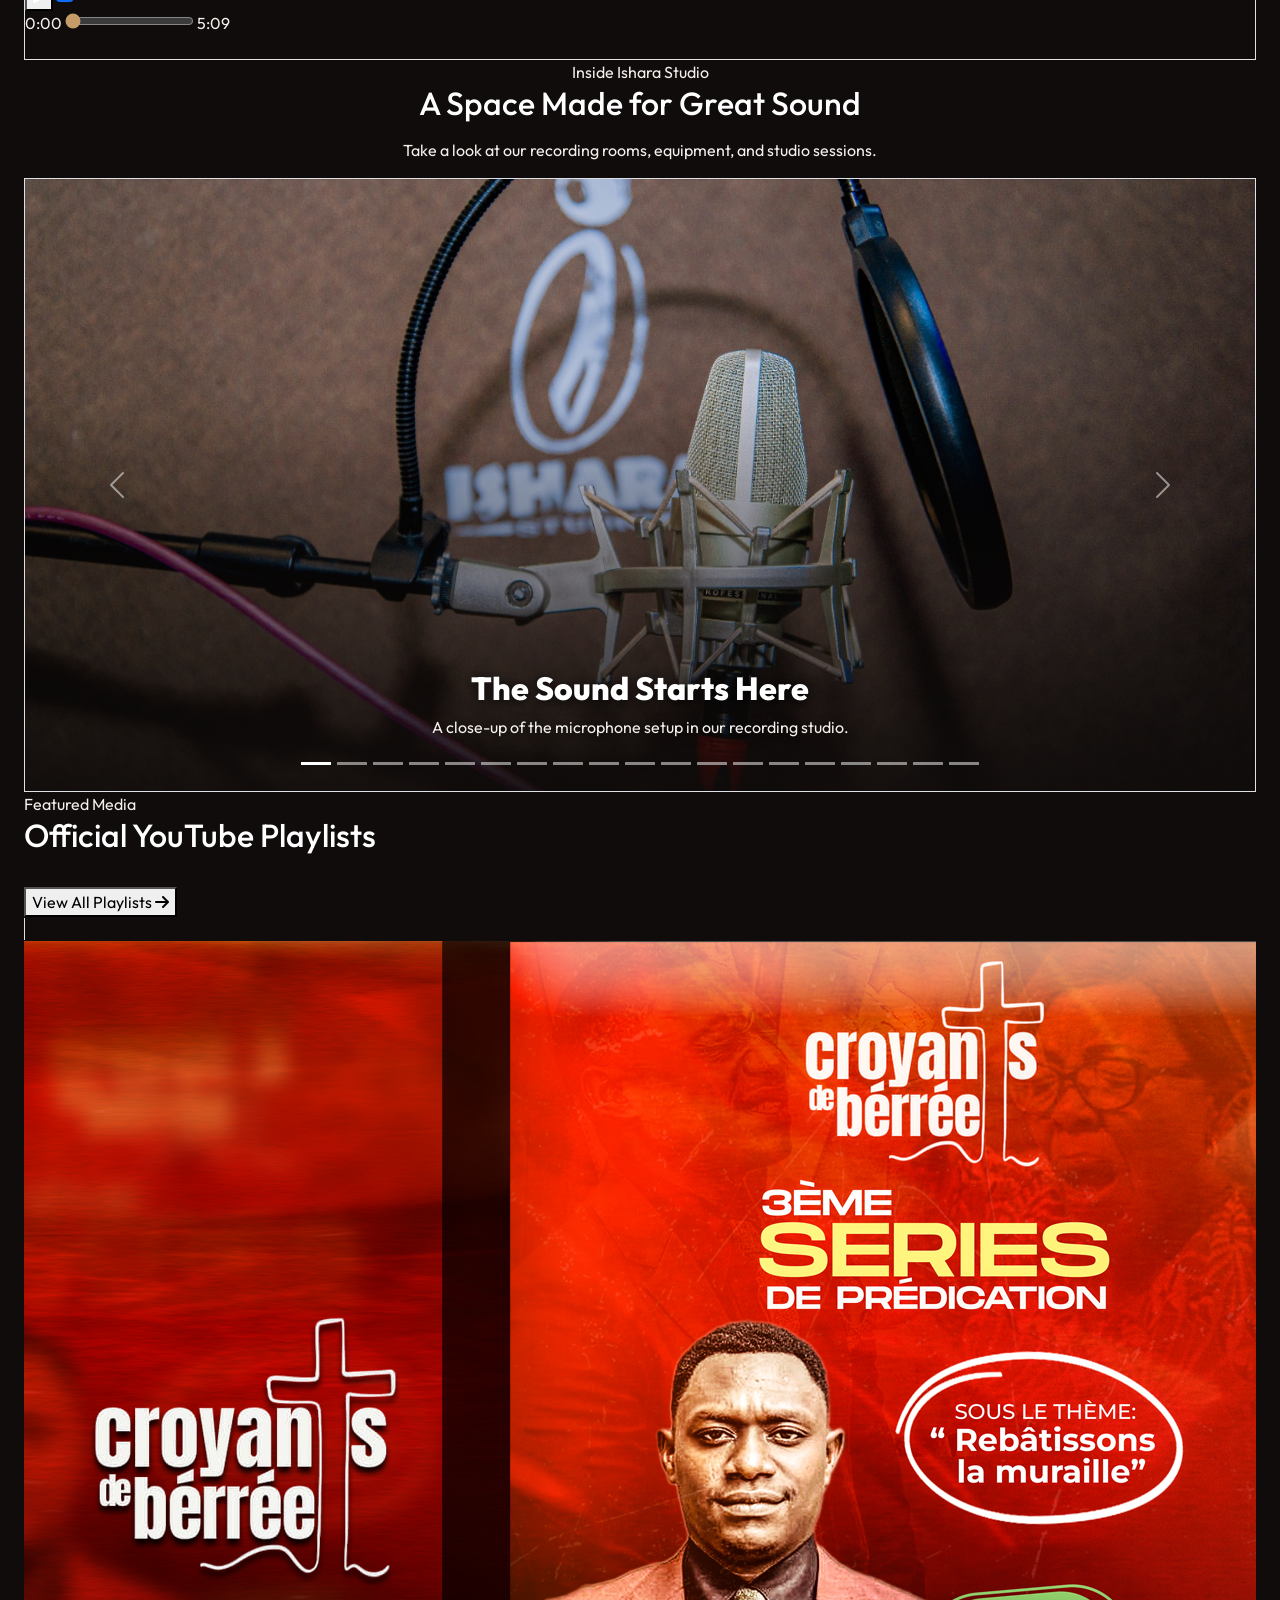
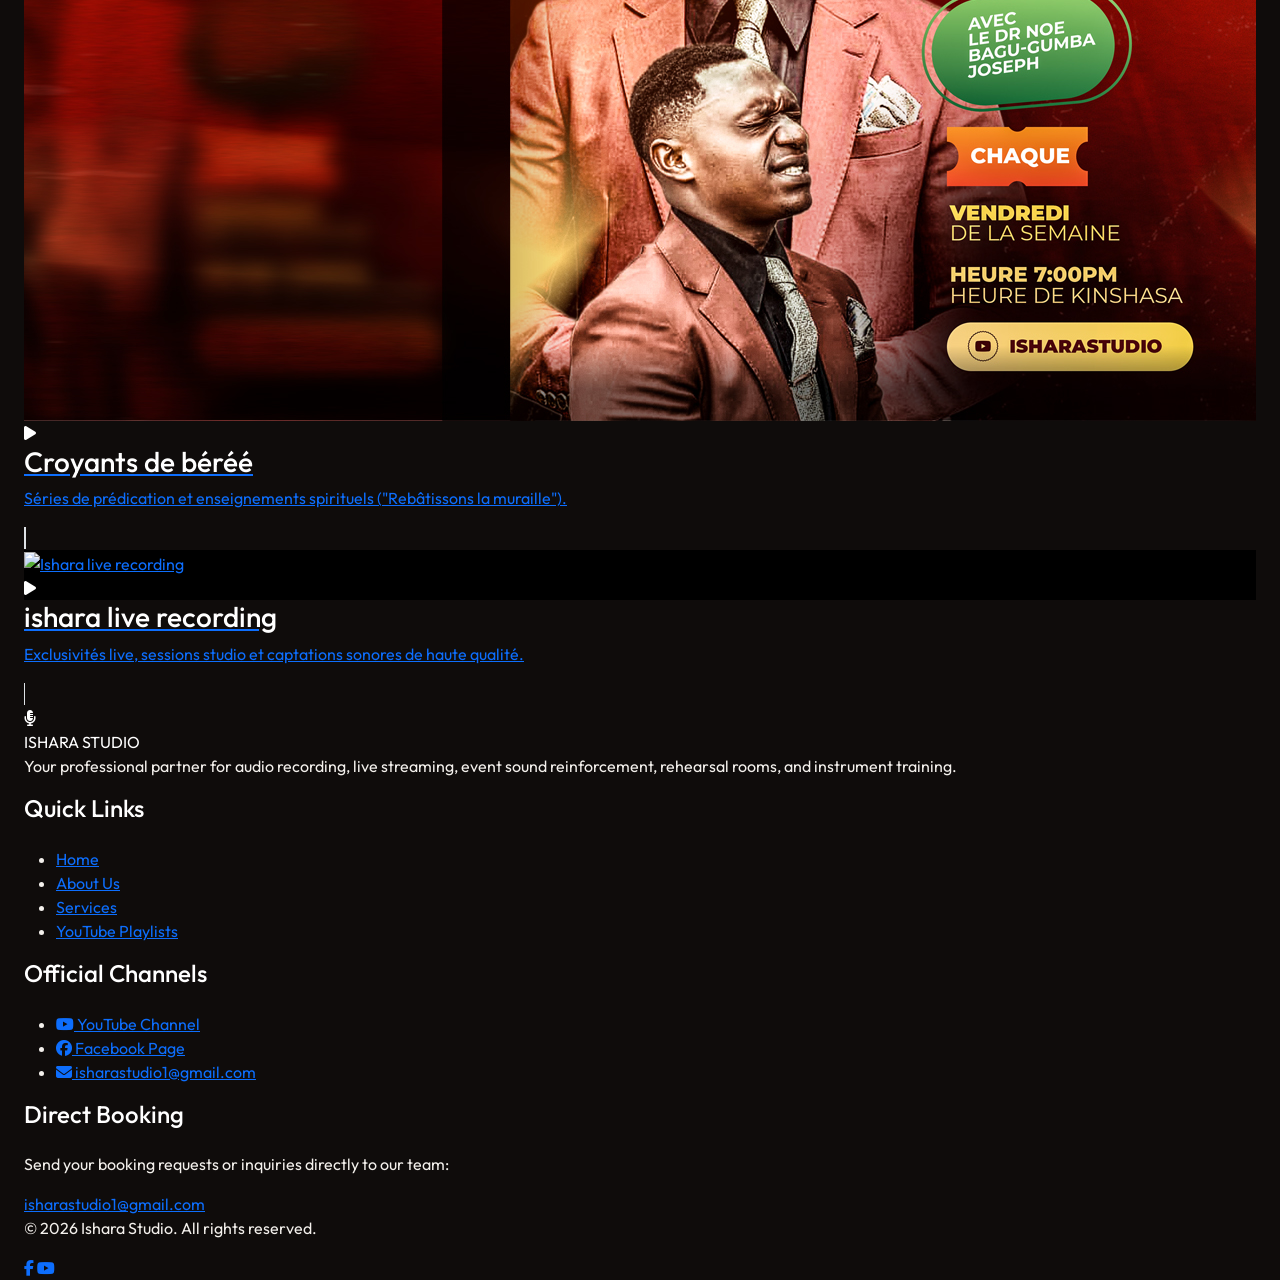
==== commit 4f2fc747: "Enhance audio player functionality with progress tracking and improved controls" ====
--- a/index.html
+++ b/index.html
@@ -135,26 +135,21 @@
                                     <p class="text-[11px] text-studio-muted">Ishara Studio Master</p>
                                 </div>
                             </div>
-                            <!-- <div class="flex items-center gap-5 text-studio-light">
-                                <button onclick="showToast('Shuffle', 'Playlist shuffled.')" class="hover:text-studio-bronze transition"><i class="fa-solid fa-shuffle text-xs"></i></button>
-                                <button onclick="showToast('Previous', 'Previous track.')" class="hover:text-studio-bronze transition"><i class="fa-solid fa-backward-step"></i></button>
-                                <button id="play-btn" onclick="toggleAudio()" class="w-10 h-10 rounded-full bg-studio-bronze text-white flex items-center justify-center hover:scale-105 transition shadow-md">
-                                    <i id="play-icon" class="fa-solid fa-play"></i>
-                                </button>
-                                <button onclick="showToast('Next', 'Next track.')" class="hover:text-studio-bronze transition"><i class="fa-solid fa-forward-step"></i></button>
-                                <a href="https://www.youtube.com/@IsharaStudio1" target="_blank" class="text-red-400 hover:text-red-300" title="YouTube"><i class="fa-brands fa-youtube text-base"></i></a>
+                            <div class="flex items-center gap-5 text-studio-light">
+                                <button id="play-btn" type="button" aria-label="Play audio" aria-pressed="false" class="w-10 h-10 rounded-full bg-studio-bronze text-white flex items-center justify-center hover:scale-105 transition shadow-md">
+                                    <i id="play-icon" class="fa-solid fa-play" aria-hidden="true"></i>
+                                </button>
+                                <a href="https://www.youtube.com/@IsharaStudio1" target="_blank" rel="noopener noreferrer" class="text-red-400 hover:text-red-300" title="YouTube"><i class="fa-brands fa-youtube text-base"></i></a>
                             </div>
                             <div class="flex items-center gap-3 w-full sm:w-64">
-                                <span id="current-time" class="text-[10px] text-studio-muted">0:30</span>
-                                <div class="flex-1 bg-studio-700 h-1.5 rounded-full overflow-hidden cursor-pointer" onclick="seekAudio(event)">
-                                    <div id="progress-bar" class="bg-studio-bronze h-full w-[30%] transition-all"></div>
-                                </div>
-                                <span class="text-[10px] text-studio-muted">3:45</span>
-                            </div> -->
-                            <audio class="home-audio-player" controls aria-label="Ishara Live Session Mix">
-  <source src="audio.mp3" type="audio/mpeg" loop="True">
-  Your browser does not support the audio element.
-</audio>
+                                <span id="current-time" class="text-[10px] text-studio-muted">0:00</span>
+                                <input id="audio-progress" type="range" min="0" max="0" step="0.1" value="0" aria-label="Audio progress" class="flex-1">
+                                <span id="duration-time" class="text-[10px] text-studio-muted">0:00</span>
+                            </div>
+                            <audio id="home-audio-player" preload="metadata" hidden aria-label="Ishara Live Session Mix">
+                                <source src="audio.mp3" type="audio/mpeg">
+                                Your browser does not support the audio element.
+                            </audio>
 
                         </div>
                     </section>
--- a/style.css
+++ b/style.css
@@ -40,16 +40,9 @@
         .studio-gallery-carousel .carousel-control-next {
             z-index: 2;
         }
-        .home-audio-player {
-            width: min(100%, 26rem);
-            height: 44px;
-            border-radius: 9999px;
-            color-scheme: dark;
+        #audio-progress {
             accent-color: #c59b67;
-            box-shadow: 0 8px 24px rgba(0, 0, 0, 0.25);
-        }
-        .home-audio-player::-webkit-media-controls-panel {
-            background-color: #231c18;
+            cursor: pointer;
         }
         .page-transition {
             animation: fadeIn 0.4s cubic-bezier(0.16, 1, 0.3, 1) forwards;
